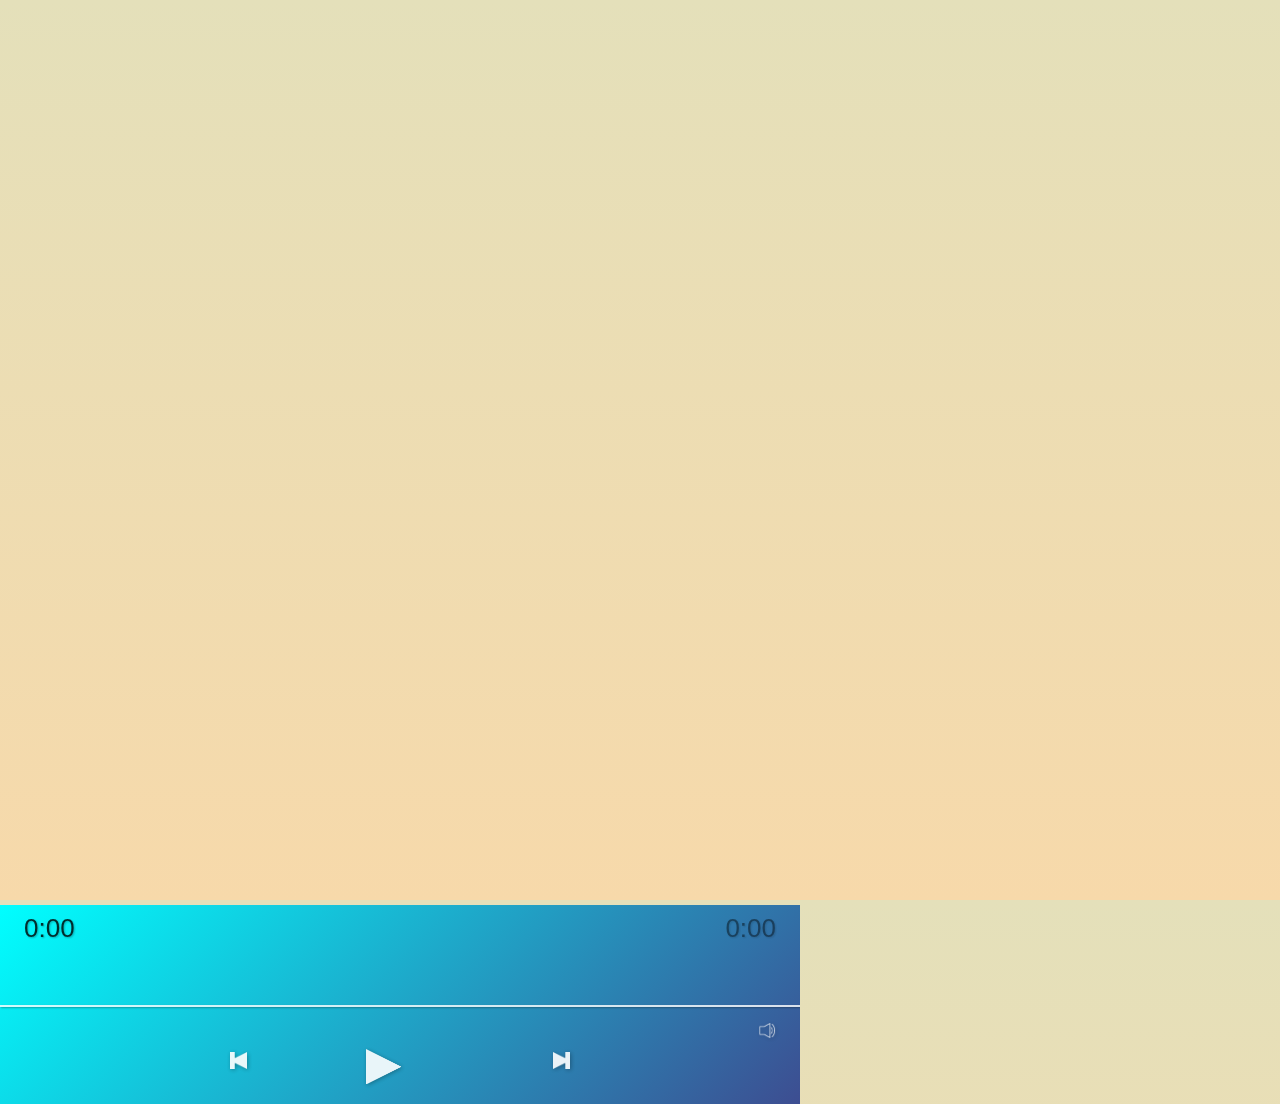
==== index.html @ c6e497c6 "Adding html player to the scene" ====
<!DOCTYPE html>
<html>
	<head>
		<meta charset="utf-8">
		<title>GESMO</title>
		<meta name=viewport content='width=device-width,initial-scale=1,minimum-scale=1,maximum-scale=1,user-scalable=no,minimal-ui' >

		<!-- threeJs files -->
		<script type="text/javascript" src="js/three.min.js"></script>
		<script type="text/javascript" src="js/OBJLoader.js"></script>
		<script type="text/javascript" src="js/PLYLoader.js"></script>
		<script type="text/javascript" src="js/TrackballControls.js"></script>
		<script type="text/javascript" src="js/tween.min.js"></script>
		<script type="text/javascript" src="js/CSS3DRenderer.js"></script>
		<!--<script type="text/javascript" src="js/SceneUtils.js"></script> -->

		<!-- for AJAX requests -->
		<script type="text/javascript" src="js/jquery-3.1.1.min.js"></script>

		<!-- leap files -->
		<script type="text/javascript" src="js/leap-0.6.4.js"></script>
		<script type="text/javascript" src="js/leap-plugins-0.1.12.min.js"></script>
  		<script type="text/javascript" src="js/leap.rigged-hand-0.1.7.min.js"></script>

  		<!-- howler files -->
  		<script type="text/javascript" src="js/player/howler.core.js"></script>
  		<script type="text/javascript" src="js/player/siriwave.js"></script>
		<style type="text/css">
			body { font: 12pt monospace; margin: 0; overflow: hidden; background: linear-gradient(#e4e0ba, #f7d9aa);}
		</style>
		<link rel="stylesheet" type="text/css" href="css/styles.css">
	</head>
	<body>
		<div id="container"></div>
		<div id="playerContainer">
			<div id="title">
			    <span id="track"></span>
			    <div id="timer">0:00</div>
			    <div id="duration">0:00</div>
		  	</div>

		  <!-- Controls -->
		  <div class="controlsOuter">
		    <div class="controlsInner">
		      <div id="loading"></div>
		      <div class="btn" id="playBtn"></div>
		      <div class="btn" id="pauseBtn"></div>
		      <div class="btn" id="nextBtn"></div>
		      <div class="btn" id="prevBtn"></div>
		      <div class="btn" id="stopBtn"></div>
		    </div>
		    <div class="btn" id="playlistBtn"></div>
		    <div class="btn" id="volumeBtn"></div>
		  </div>

		  <!-- Progress -->
		  <div id="waveform"></div>
		  <div id="bar"></div>
		  <div id="progress"></div>

		  <!-- Volume -->
		  <div id="volume" class="fadeout">
		    <div id="barFull" class="bar"></div>
		    <div id="barEmpty" class="bar"></div>
		    <div id="sliderBtn"></div>
		  </div>
		</div>
		<script type="text/javascript" src="js/gesmo.js"></script>
		<script type="text/javascript" src="js/DataController.js"></script>
		<script type="text/javascript" src="js/GesmoUI.js"></script>
		<script type="text/javascript" src="js/uiassets.js"></script>
		<script type="text/javascript" src="js/GesmoPlayer.js"></script>
		<script type="text/javascript" src="js/GestureController.js"></script>
		<script type="text/javascript" src="js/main.js"></script>
	</body>
</html>
---- css/styles.css ----
html {
  width: 100%;
  height: 100%;  
  overflow: hidden;
  padding: 0;
  margin: 0;
  outline: 0;
}

#playerContainer {
  position: relative;
  width: 800px;
  height: 200px;
  padding: 0;
  margin: 0;
  overflow: hidden;
  background: #bb71f3;
  background: -moz-linear-gradient(-45deg, #bb71f3 0%, #3d4d91 100%);
  background: -webkit-linear-gradient(-45deg, #bb71f3 0%, #3d4d91 100%);
  background: linear-gradient(135deg, #00FFFF 0%, #3d4d91 100%);
  filter: progid:DXImageTransform.Microsoft.gradient(startColorstr='#bb71f3', endColorstr='#3d4d91', GradientType=1);
  font-family: "Helvetica Neue", "Futura", "Trebuchet MS", Arial;
  -webkit-user-select: none;
  user-select: none;
  -webkit-tap-highlight-color: rgba(255, 255, 255, 0);
}

/* Top Info */
#title {
  position: relative;
  width: 100%;
  top: 3%;
  line-height: 34px;
  height: 34px;
  text-align: center;
  font-size: 34px;
  opacity: 0.9;
  font-weight: 300;
  color: #000;
  text-shadow: 1px 1px 2px rgba(0, 0, 0, 0.33);
}
#timer {
  position: absolute;
  top: 0;
  left: 3%;
  text-align: left;
  font-size: 26px;
  opacity: 0.9;
  font-weight: 300;
  color: #000;
  text-shadow: 1px 1px 2px rgba(0, 0, 0, 0.33);
}
#duration {
  position: absolute;
  top: 0;
  right: 3%;
  text-align: right;
  font-size: 26px;
  opacity: 0.5;
  font-weight: 300;
  color: #000;
  text-shadow: 1px 1px 2px rgba(0, 0, 0, 0.33);
}

/* Controls */
.controlsOuter {
  position: relative;
  width: 100%;
  height: 100%;
}
.controlsInner {
  position: absolute;
  width: 340px;
  height: 40px;
  left: 50%;
  margin: 0 -170px;
  bottom: 50px;
}
.btn {
  position: absolute;
  cursor: pointer;
  opacity: 0.9;
  -webkit-filter: drop-shadow(1px 1px 2px rgba(0, 0, 0, 0.33));
  filter: drop-shadow(1px 1px 2px rgba(0, 0, 0, 0.33));
  -webkit-user-select: none;
  user-select: none;
}
.btn:hover {
  opacity: 1;
}
#playBtn {
  background-image: url('[data-uri]');
  background-size: cover;
  width: 35px;
  height: 35px;
  left: 50%;
  margin: auto -34.5px;
}
#pauseBtn {
  background-image: url('[data-uri]');
  background-size: cover;
  width: 35px;
  height: 35px;
  left: 50%;
  margin: auto -34.5px;
  display: none;
}
#prevBtn {
  background-image: url('[data-uri]');
  background-size: cover;
  width: 17px;
  height: 17px;
  left: 0;
  top: 50%;
  margin: -17.5px auto;
}
#nextBtn {
  background-image: url('[data-uri]');
  background-size: cover;
  width: 17px;
  height: 17px;
  right: 0;
  top: 50%;
  margin: -17.5px auto;
}
#playlistBtn {
  #background-image: url('[data-uri]');
  background-image: ('minus_circle-128.png')
  width: 35px;
  height: 35px;
  top: 50%;
  left: 3%;
  margin: -17.5px auto;
}
#volumeBtn {
  background-image: url('[data-uri]');
   background-size: cover;
  width: 17px;
  height: 17px;
  top: 50%;
  right: 3%;
  margin: -17.5px auto;
}

/* Progress */
#waveform {
  width: 100%;
  height: 30%;
  position: absolute;
  left: 0;
  top: 50%;
  margin: -15% auto;
  display: none;
  cursor: pointer;
  opacity: 0.8;
  -webkit-user-select: none;
  user-select: none;
}
#waveform:hover {
  opacity: 1;
}
#bar {
  position: absolute;
  top: 50%;
  left: 0;
  width: 100%;
  height: 2px;
  background-color: rgba(255, 255, 255, 0.9);
  box-shadow: 1px 1px 2px rgba(0, 0, 0, 0.33);
  opacity: 0.9;
}
#progress {
  position: absolute;
  top: 0;
  left: 0;
  width: 0%;
  height: 100%;
  background-color: rgba(0, 0, 0, 0.1);
  z-index: -1;
}

/* Loading */
#loading {
  position: absolute;
  left: 50%;
  top: 50%;
  margin: -35px;
  width: 70px;
  height: 70px;
  background-color: #000;
  border-radius: 100%;  
  -webkit-animation: sk-scaleout 1.0s infinite ease-in-out;
  animation: sk-scaleout 1.0s infinite ease-in-out;
  display: none;
}
@-webkit-keyframes sk-scaleout {
  0% { -webkit-transform: scale(0) }
  100% {
    -webkit-transform: scale(1.0);
    opacity: 0;
  }
}
@keyframes sk-scaleout {
  0% { 
    -webkit-transform: scale(0);
    transform: scale(0);
  } 100% {
    -webkit-transform: scale(1.0);
    transform: scale(1.0);
    opacity: 0;
  }
}

/* Volume */
#volume {
  width: 100%;
  height: 100%;
  position: absolute;
  top: 0;
  left: 0;
  background-color: rgba(0, 0, 0, 0.5);
  touch-action: none;
  -webkit-user-select: none;
  -webkit-tap-highlight-color: rgba(0, 0, 0, 0);
  display: none;
}
.bar {
  position: absolute;
  top: 50%;
  left: 5%;
  margin: -5px auto;
  height: 10px;
  background-color: rgba(255, 255, 255, 0.9);
  box-shadow: 1px 1px 2px rgba(0, 0, 0, 0.33);
}
#barEmpty {
  width: 90%;
  opacity: 0.5;
  box-shadow: none;
  cursor: pointer;
}
#barFull {
  width: 90%;
}
#sliderBtn {
  width: 50px;
  height: 50px;
  position: absolute;
  top: 50%;
  left: 93.25%;
  margin: -25px auto;
  background-color: rgba(255, 255, 255, 0.8);
  box-shadow: 1px 1px 5px rgba(0, 0, 0, 0.33);
  border-radius: 25px;
  cursor: pointer;
}

/* Fade-In */
.fadeout {
  webkit-animation: fadeout 0.5s;
  -ms-animation: fadeout 0.5s;
  animation: fadeout 0.5s;
}
.fadein {
  webkit-animation: fadein 0.5s;
  -ms-animation: fadein 0.5s;
  animation: fadein 0.5s;
}
@keyframes fadein {
  from { opacity: 0; }
  to   { opacity: 1; }
}
@-webkit-keyframes fadein {
  from { opacity: 0; }
  to   { opacity: 1; }
}
@-ms-keyframes fadein {
  from { opacity: 0; }
  to   { opacity: 1; }
}
@keyframes fadeout {
  from { opacity: 1; }
  to   { opacity: 0; }
}
@-webkit-keyframes fadeout {
  from { opacity: 1; }
  to   { opacity: 0; }
}
@-ms-keyframes fadeout {
  from { opacity: 1; }
  to   { opacity: 0; }
}
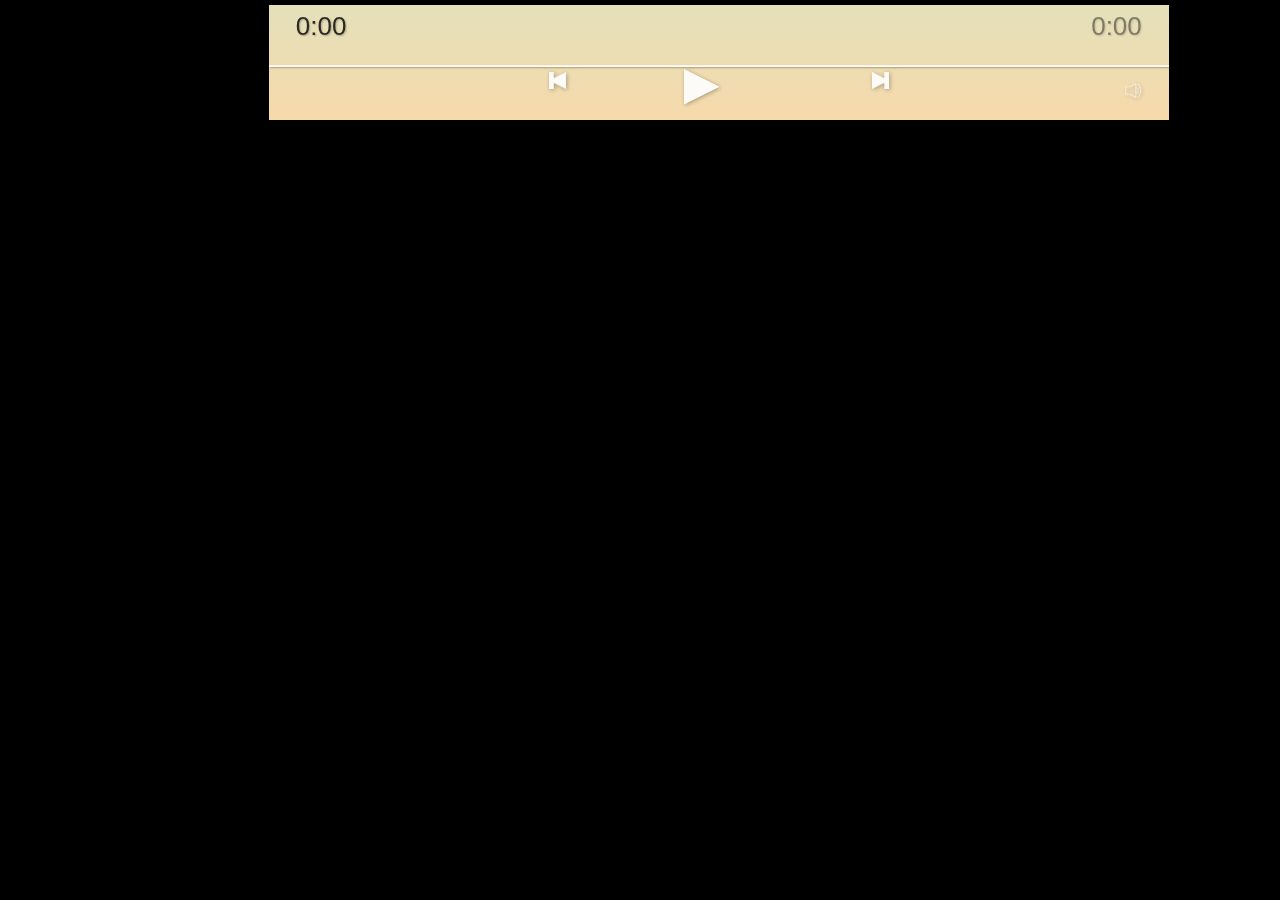
==== commit c47699b4: "The new version" ====
--- a/index.html
+++ b/index.html
@@ -8,8 +8,7 @@
 		<!-- threeJs files -->
 		<script type="text/javascript" src="js/three.min.js"></script>
 		<script type="text/javascript" src="js/OBJLoader.js"></script>
-		<script type="text/javascript" src="js/PLYLoader.js"></script>
-		<script type="text/javascript" src="js/TrackballControls.js"></script>
+		<script type="text/javascript" src="js/MTLLoader.js"></script>
 		<script type="text/javascript" src="js/tween.min.js"></script>
 		<script type="text/javascript" src="js/CSS3DRenderer.js"></script>
 		<!--<script type="text/javascript" src="js/SceneUtils.js"></script> -->
@@ -26,12 +25,104 @@
   		<script type="text/javascript" src="js/player/howler.core.js"></script>
   		<script type="text/javascript" src="js/player/siriwave.js"></script>
 		<style type="text/css">
-			body { font: 12pt monospace; margin: 0; overflow: hidden; background: linear-gradient(#e4e0ba, #f7d9aa);}
+			body { font: 12pt monospace; margin: 0; overflow: hidden; background-color: #000000;}
+
+			/*#curtainContainer {
+				position: absolute;
+				top: 0;
+				left: 0;
+				width: 100%;
+				height: 100%;
+				z-index: 999;
+			}
+
+			.openingCurtain {
+				position: relative;
+				width: 49.5%;
+				height: 100%;
+				background: black;
+				border: 5px dashed gray;
+				z-index: 1000;
+			}
+
+			#leftCurtain {
+				border-left: none;
+				float: left;
+			}
+
+			#rightCurtain{
+				float: right;
+				border-right: none;
+			}
+
+			#messageboard{
+				width: 500px;
+				height: 100%;
+				position: relative;
+				margin: auto auto;
+				border: 5px dashed gray;
+				background: black;
+				color: white;
+				text-align: center;
+				font-size: 20px;
+				z-index: 1000;
+				vertical-align: middle;
+			}
+
+			#messageboard p{
+				position: absolute;
+				top: 50%;
+				text-align: center;
+				vertical-align: middle;
+				display: block;
+			}*/
+
+			.tile {
+				width: 120px;
+				height: 160px;
+				box-shadow: 0px 0px 12px rgba(0,255,255,0.5);
+				border: 1px solid rgba(127,255,255,0.25);
+				text-align: center;
+				cursor: default;
+			}
+
+			.tile:hover {
+				box-shadow: 0px 0px 12px rgba(0,255,255,0.75);
+				border: 1px solid rgba(127,255,255,0.75);
+			}
+
+				.tile .number {
+					position: absolute;
+					top: 20px;
+					right: 20px;
+					font-size: 12px;
+					color: rgba(127,255,255,0.75);
+				}
+
+				.tile .title {
+					position: absolute;
+					top: 40px;
+					left: 0px;
+					right: 0px;
+					font-size: 60px;
+					font-weight: bold;
+					color: rgba(255,255,255,0.75);
+					text-shadow: 0 0 10px rgba(0,255,255,0.95);
+				}
+
+				.tile .details {
+					position: absolute;
+					bottom: 15px;
+					left: 0px;
+					right: 0px;
+					font-size: 12px;
+					color: rgba(127,255,255,0.75);
+				}
 		</style>
 		<link rel="stylesheet" type="text/css" href="css/styles.css">
 	</head>
 	<body>
-		<div id="container"></div>
+		<!--<div id="container"></div>-->
 		<div id="playerContainer">
 			<div id="title">
 			    <span id="track"></span>
@@ -49,7 +140,6 @@
 		      <div class="btn" id="prevBtn"></div>
 		      <div class="btn" id="stopBtn"></div>
 		    </div>
-		    <div class="btn" id="playlistBtn"></div>
 		    <div class="btn" id="volumeBtn"></div>
 		  </div>
 
@@ -65,10 +155,15 @@
 		    <div id="sliderBtn"></div>
 		  </div>
 		</div>
+		<!--<div id="curtainContainer">
+			<div id="leftCurtain" class="openingCurtain"></div>
+			<div id="rightCurtain" class="openingCurtain"></div>
+			<div id="messageboard"></div>
+		</div>-->
 		<script type="text/javascript" src="js/gesmo.js"></script>
 		<script type="text/javascript" src="js/DataController.js"></script>
-		<script type="text/javascript" src="js/GesmoUI.js"></script>
-		<script type="text/javascript" src="js/uiassets.js"></script>
+		<script type="text/javascript" src="js/UIController.js"></script>
+		<script type="text/javascript" src="js/HomeView.js"></script>
 		<script type="text/javascript" src="js/GesmoPlayer.js"></script>
 		<script type="text/javascript" src="js/GestureController.js"></script>
 		<script type="text/javascript" src="js/main.js"></script>
--- a/css/styles.css
+++ b/css/styles.css
@@ -9,15 +9,17 @@
 
 #playerContainer {
   position: relative;
-  width: 800px;
-  height: 200px;
+  width: 900px;
+  height: 120px;
+  left: 21%;
+  top: 5px;
   padding: 0;
   margin: 0;
   overflow: hidden;
   background: #bb71f3;
   background: -moz-linear-gradient(-45deg, #bb71f3 0%, #3d4d91 100%);
   background: -webkit-linear-gradient(-45deg, #bb71f3 0%, #3d4d91 100%);
-  background: linear-gradient(135deg, #00FFFF 0%, #3d4d91 100%);
+  background: linear-gradient(#e4e0ba, #f7d9aa);
   filter: progid:DXImageTransform.Microsoft.gradient(startColorstr='#bb71f3', endColorstr='#3d4d91', GradientType=1);
   font-family: "Helvetica Neue", "Futura", "Trebuchet MS", Arial;
   -webkit-user-select: none;
@@ -148,8 +150,8 @@
   height: 30%;
   position: absolute;
   left: 0;
-  top: 50%;
-  margin: -15% auto;
+  top: 0;
+  margin: 5% auto;
   display: none;
   cursor: pointer;
   opacity: 0.8;
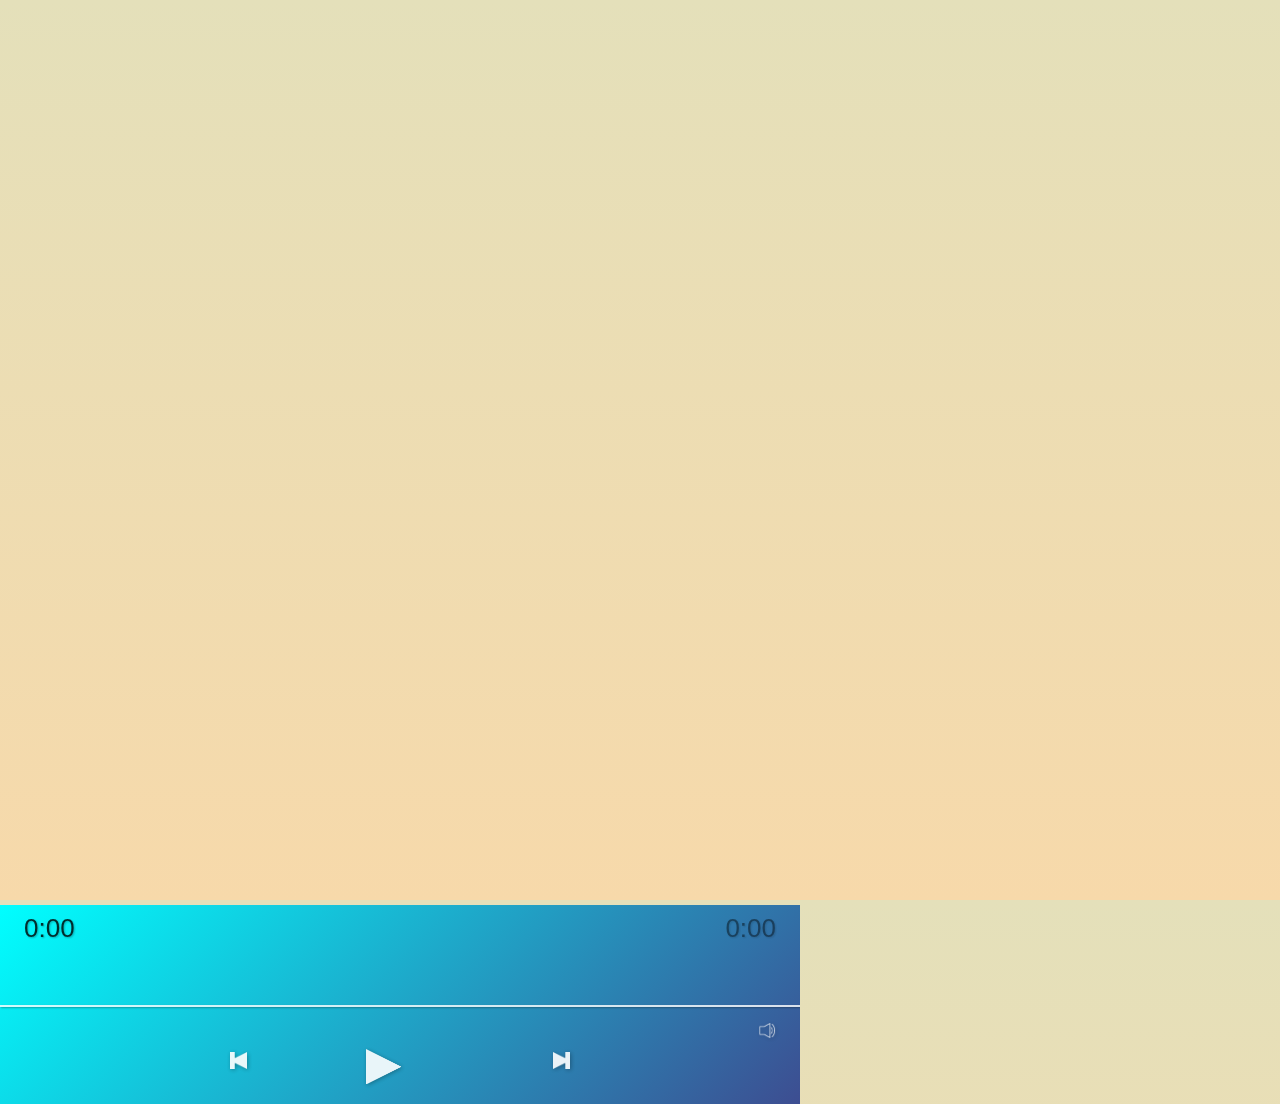
==== commit 67803cc0: "Revert "The new version"" ====
--- a/index.html
+++ b/index.html
@@ -8,7 +8,8 @@
 		<!-- threeJs files -->
 		<script type="text/javascript" src="js/three.min.js"></script>
 		<script type="text/javascript" src="js/OBJLoader.js"></script>
-		<script type="text/javascript" src="js/MTLLoader.js"></script>
+		<script type="text/javascript" src="js/PLYLoader.js"></script>
+		<script type="text/javascript" src="js/TrackballControls.js"></script>
 		<script type="text/javascript" src="js/tween.min.js"></script>
 		<script type="text/javascript" src="js/CSS3DRenderer.js"></script>
 		<!--<script type="text/javascript" src="js/SceneUtils.js"></script> -->
@@ -25,104 +26,12 @@
   		<script type="text/javascript" src="js/player/howler.core.js"></script>
   		<script type="text/javascript" src="js/player/siriwave.js"></script>
 		<style type="text/css">
-			body { font: 12pt monospace; margin: 0; overflow: hidden; background-color: #000000;}
-
-			/*#curtainContainer {
-				position: absolute;
-				top: 0;
-				left: 0;
-				width: 100%;
-				height: 100%;
-				z-index: 999;
-			}
-
-			.openingCurtain {
-				position: relative;
-				width: 49.5%;
-				height: 100%;
-				background: black;
-				border: 5px dashed gray;
-				z-index: 1000;
-			}
-
-			#leftCurtain {
-				border-left: none;
-				float: left;
-			}
-
-			#rightCurtain{
-				float: right;
-				border-right: none;
-			}
-
-			#messageboard{
-				width: 500px;
-				height: 100%;
-				position: relative;
-				margin: auto auto;
-				border: 5px dashed gray;
-				background: black;
-				color: white;
-				text-align: center;
-				font-size: 20px;
-				z-index: 1000;
-				vertical-align: middle;
-			}
-
-			#messageboard p{
-				position: absolute;
-				top: 50%;
-				text-align: center;
-				vertical-align: middle;
-				display: block;
-			}*/
-
-			.tile {
-				width: 120px;
-				height: 160px;
-				box-shadow: 0px 0px 12px rgba(0,255,255,0.5);
-				border: 1px solid rgba(127,255,255,0.25);
-				text-align: center;
-				cursor: default;
-			}
-
-			.tile:hover {
-				box-shadow: 0px 0px 12px rgba(0,255,255,0.75);
-				border: 1px solid rgba(127,255,255,0.75);
-			}
-
-				.tile .number {
-					position: absolute;
-					top: 20px;
-					right: 20px;
-					font-size: 12px;
-					color: rgba(127,255,255,0.75);
-				}
-
-				.tile .title {
-					position: absolute;
-					top: 40px;
-					left: 0px;
-					right: 0px;
-					font-size: 60px;
-					font-weight: bold;
-					color: rgba(255,255,255,0.75);
-					text-shadow: 0 0 10px rgba(0,255,255,0.95);
-				}
-
-				.tile .details {
-					position: absolute;
-					bottom: 15px;
-					left: 0px;
-					right: 0px;
-					font-size: 12px;
-					color: rgba(127,255,255,0.75);
-				}
+			body { font: 12pt monospace; margin: 0; overflow: hidden; background: linear-gradient(#e4e0ba, #f7d9aa);}
 		</style>
 		<link rel="stylesheet" type="text/css" href="css/styles.css">
 	</head>
 	<body>
-		<!--<div id="container"></div>-->
+		<div id="container"></div>
 		<div id="playerContainer">
 			<div id="title">
 			    <span id="track"></span>
@@ -140,6 +49,7 @@
 		      <div class="btn" id="prevBtn"></div>
 		      <div class="btn" id="stopBtn"></div>
 		    </div>
+		    <div class="btn" id="playlistBtn"></div>
 		    <div class="btn" id="volumeBtn"></div>
 		  </div>
 
@@ -155,15 +65,10 @@
 		    <div id="sliderBtn"></div>
 		  </div>
 		</div>
-		<!--<div id="curtainContainer">
-			<div id="leftCurtain" class="openingCurtain"></div>
-			<div id="rightCurtain" class="openingCurtain"></div>
-			<div id="messageboard"></div>
-		</div>-->
 		<script type="text/javascript" src="js/gesmo.js"></script>
 		<script type="text/javascript" src="js/DataController.js"></script>
-		<script type="text/javascript" src="js/UIController.js"></script>
-		<script type="text/javascript" src="js/HomeView.js"></script>
+		<script type="text/javascript" src="js/GesmoUI.js"></script>
+		<script type="text/javascript" src="js/uiassets.js"></script>
 		<script type="text/javascript" src="js/GesmoPlayer.js"></script>
 		<script type="text/javascript" src="js/GestureController.js"></script>
 		<script type="text/javascript" src="js/main.js"></script>
--- a/css/styles.css
+++ b/css/styles.css
@@ -9,17 +9,15 @@
 
 #playerContainer {
   position: relative;
-  width: 900px;
-  height: 120px;
-  left: 21%;
-  top: 5px;
+  width: 800px;
+  height: 200px;
   padding: 0;
   margin: 0;
   overflow: hidden;
   background: #bb71f3;
   background: -moz-linear-gradient(-45deg, #bb71f3 0%, #3d4d91 100%);
   background: -webkit-linear-gradient(-45deg, #bb71f3 0%, #3d4d91 100%);
-  background: linear-gradient(#e4e0ba, #f7d9aa);
+  background: linear-gradient(135deg, #00FFFF 0%, #3d4d91 100%);
   filter: progid:DXImageTransform.Microsoft.gradient(startColorstr='#bb71f3', endColorstr='#3d4d91', GradientType=1);
   font-family: "Helvetica Neue", "Futura", "Trebuchet MS", Arial;
   -webkit-user-select: none;
@@ -150,8 +148,8 @@
   height: 30%;
   position: absolute;
   left: 0;
-  top: 0;
-  margin: 5% auto;
+  top: 50%;
+  margin: -15% auto;
   display: none;
   cursor: pointer;
   opacity: 0.8;
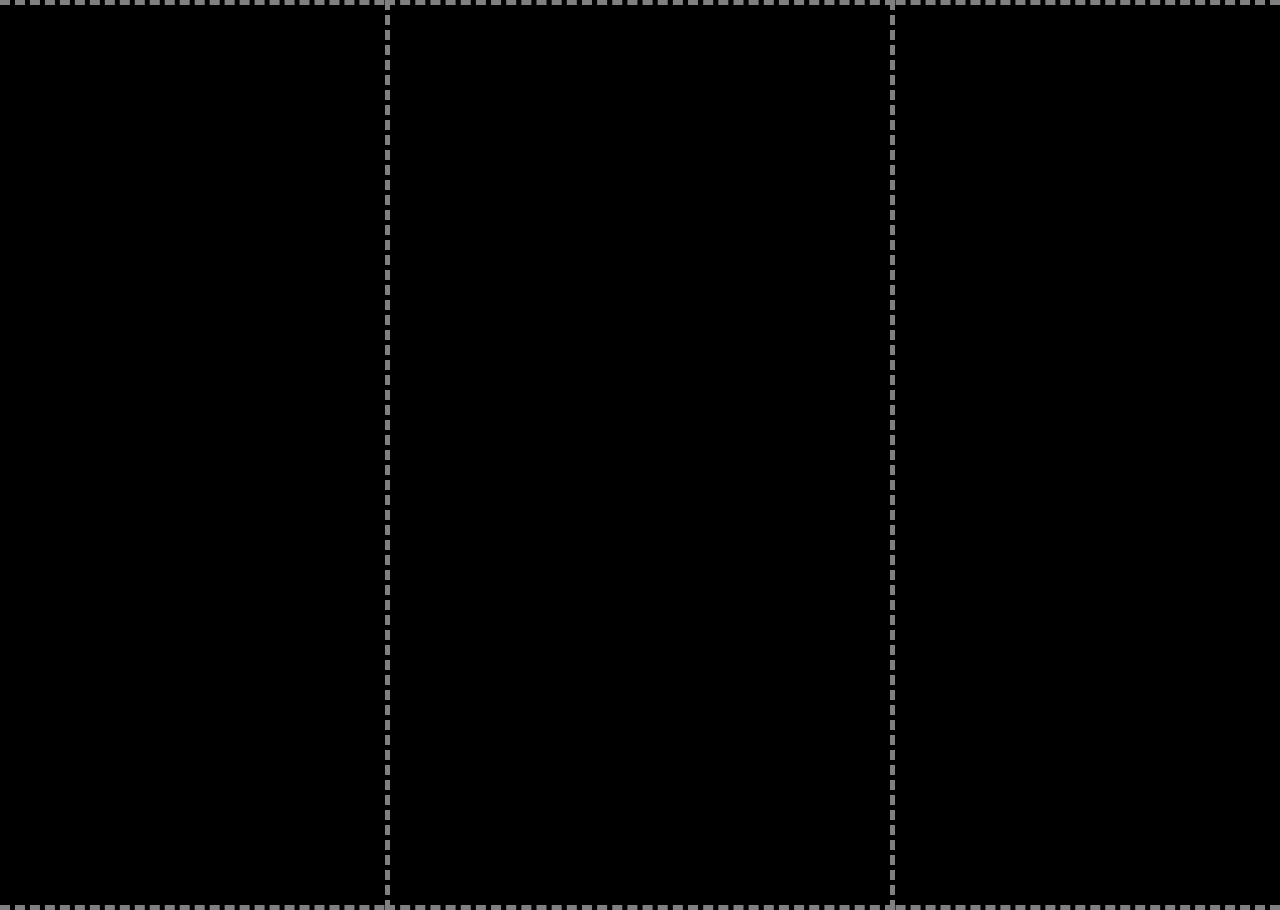
==== commit 480bc737: "Reverting to demo version" ====
--- a/index.html
+++ b/index.html
@@ -8,7 +8,7 @@
 		<!-- threeJs files -->
 		<script type="text/javascript" src="js/three.min.js"></script>
 		<script type="text/javascript" src="js/OBJLoader.js"></script>
-		<script type="text/javascript" src="js/PLYLoader.js"></script>
+		<script type="text/javascript" src="js/MTLLoader.js"></script>
 		<script type="text/javascript" src="js/TrackballControls.js"></script>
 		<script type="text/javascript" src="js/tween.min.js"></script>
 		<script type="text/javascript" src="js/CSS3DRenderer.js"></script>
@@ -27,11 +27,61 @@
   		<script type="text/javascript" src="js/player/siriwave.js"></script>
 		<style type="text/css">
 			body { font: 12pt monospace; margin: 0; overflow: hidden; background: linear-gradient(#e4e0ba, #f7d9aa);}
+
+			#curtainContainer {
+				position: absolute;
+				top: 0;
+				left: 0;
+				width: 100%;
+				height: 100%;
+				z-index: 999;
+			}
+
+			.openingCurtain {
+				position: relative;
+				width: 49.5%;
+				height: 100%;
+				background: black;
+				border: 5px dashed gray;
+				z-index: 1000;
+			}
+
+			#leftCurtain {
+				border-left: none;
+				float: left;
+			}
+
+			#rightCurtain{
+				float: right;
+				border-right: none;
+			}
+
+			#messageboard{
+				width: 500px;
+				height: 100%;
+				position: relative;
+				margin: auto auto;
+				border: 5px dashed gray;
+				background: black;
+				color: white;
+				text-align: center;
+				font-size: 20px;
+				z-index: 1000;
+				vertical-align: middle;
+			}
+
+			#messageboard p{
+				position: absolute;
+				top: 50%;
+				text-align: center;
+				vertical-align: middle;
+				display: block;
+			}
 		</style>
 		<link rel="stylesheet" type="text/css" href="css/styles.css">
 	</head>
 	<body>
-		<div id="container"></div>
+		<!--<div id="container"></div>-->
 		<div id="playerContainer">
 			<div id="title">
 			    <span id="track"></span>
@@ -49,7 +99,6 @@
 		      <div class="btn" id="prevBtn"></div>
 		      <div class="btn" id="stopBtn"></div>
 		    </div>
-		    <div class="btn" id="playlistBtn"></div>
 		    <div class="btn" id="volumeBtn"></div>
 		  </div>
 
@@ -65,6 +114,11 @@
 		    <div id="sliderBtn"></div>
 		  </div>
 		</div>
+		<div id="curtainContainer">
+			<div id="leftCurtain" class="openingCurtain"></div>
+			<div id="rightCurtain" class="openingCurtain"></div>
+			<div id="messageboard"></div>
+		</div>
 		<script type="text/javascript" src="js/gesmo.js"></script>
 		<script type="text/javascript" src="js/DataController.js"></script>
 		<script type="text/javascript" src="js/GesmoUI.js"></script>
--- a/css/styles.css
+++ b/css/styles.css
@@ -9,15 +9,17 @@
 
 #playerContainer {
   position: relative;
-  width: 800px;
-  height: 200px;
+  width: 900px;
+  height: 120px;
+  left: 21%;
+  top: 5px;
   padding: 0;
   margin: 0;
   overflow: hidden;
   background: #bb71f3;
   background: -moz-linear-gradient(-45deg, #bb71f3 0%, #3d4d91 100%);
   background: -webkit-linear-gradient(-45deg, #bb71f3 0%, #3d4d91 100%);
-  background: linear-gradient(135deg, #00FFFF 0%, #3d4d91 100%);
+  background: linear-gradient(#e4e0ba, #f7d9aa);
   filter: progid:DXImageTransform.Microsoft.gradient(startColorstr='#bb71f3', endColorstr='#3d4d91', GradientType=1);
   font-family: "Helvetica Neue", "Futura", "Trebuchet MS", Arial;
   -webkit-user-select: none;
@@ -148,8 +150,8 @@
   height: 30%;
   position: absolute;
   left: 0;
-  top: 50%;
-  margin: -15% auto;
+  top: 0;
+  margin: 5% auto;
   display: none;
   cursor: pointer;
   opacity: 0.8;
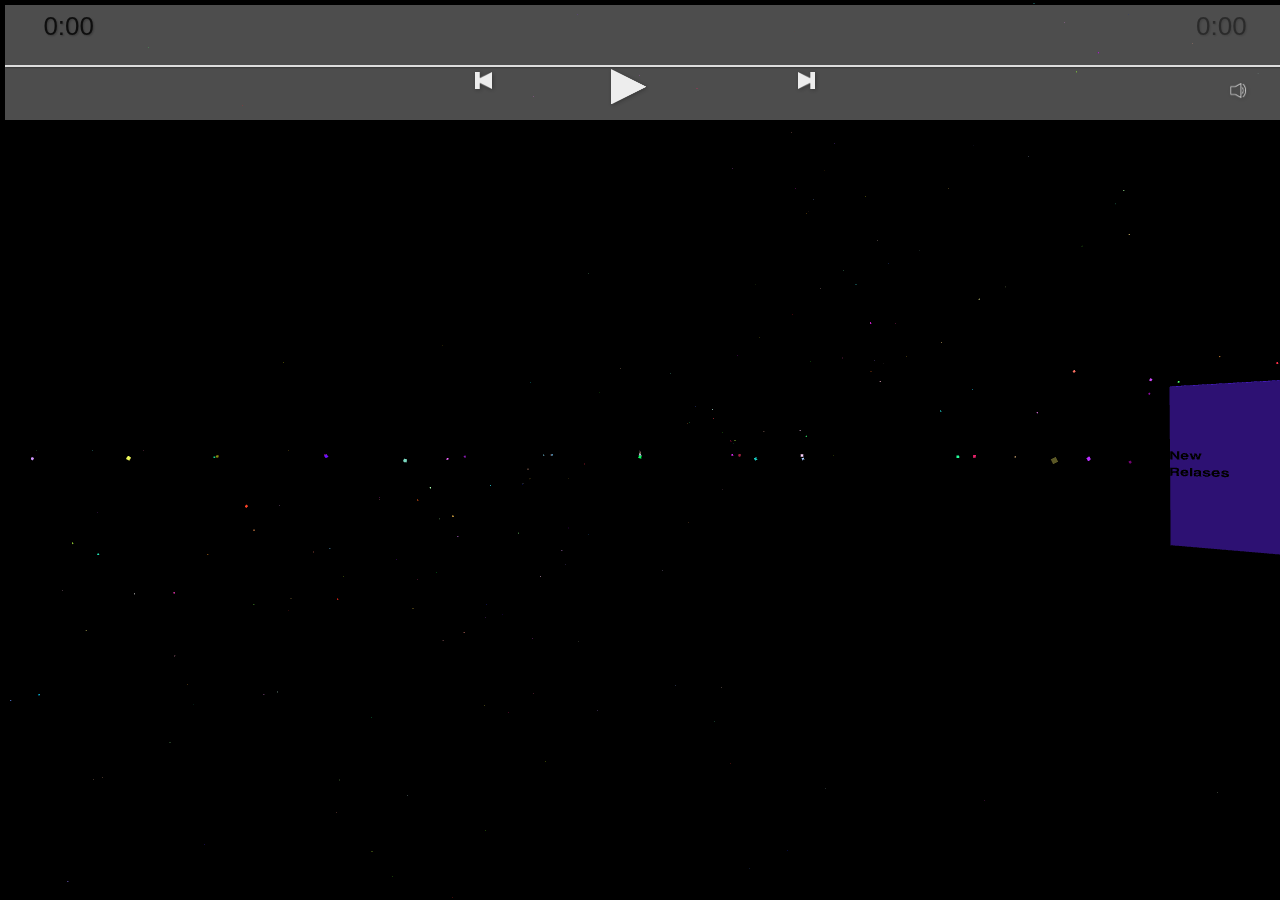
==== commit c7ee9a70: "UI Changes" ====
--- a/index.html
+++ b/index.html
@@ -26,7 +26,7 @@
   		<script type="text/javascript" src="js/player/howler.core.js"></script>
   		<script type="text/javascript" src="js/player/siriwave.js"></script>
 		<style type="text/css">
-			body { font: 12pt monospace; margin: 0; overflow: hidden; background: linear-gradient(#e4e0ba, #f7d9aa);}
+			body { font: 12pt monospace; margin: 0; overflow: hidden; background-color: black;}
 
 			#curtainContainer {
 				position: absolute;
@@ -114,11 +114,11 @@
 		    <div id="sliderBtn"></div>
 		  </div>
 		</div>
-		<div id="curtainContainer">
+		<!-- <div id="curtainContainer">
 			<div id="leftCurtain" class="openingCurtain"></div>
 			<div id="rightCurtain" class="openingCurtain"></div>
 			<div id="messageboard"></div>
-		</div>
+		</div> -->
 		<script type="text/javascript" src="js/gesmo.js"></script>
 		<script type="text/javascript" src="js/DataController.js"></script>
 		<script type="text/javascript" src="js/GesmoUI.js"></script>
--- a/css/styles.css
+++ b/css/styles.css
@@ -9,17 +9,13 @@
 
 #playerContainer {
   position: relative;
-  width: 900px;
+  width: 100%;
   height: 120px;
-  left: 21%;
   top: 5px;
   padding: 0;
-  margin: 0;
+  margin: 0 5px;
   overflow: hidden;
-  background: #bb71f3;
-  background: -moz-linear-gradient(-45deg, #bb71f3 0%, #3d4d91 100%);
-  background: -webkit-linear-gradient(-45deg, #bb71f3 0%, #3d4d91 100%);
-  background: linear-gradient(#e4e0ba, #f7d9aa);
+  background-color: rgba(255, 255, 255, 0.3);
   filter: progid:DXImageTransform.Microsoft.gradient(startColorstr='#bb71f3', endColorstr='#3d4d91', GradientType=1);
   font-family: "Helvetica Neue", "Futura", "Trebuchet MS", Arial;
   -webkit-user-select: none;
@@ -151,10 +147,10 @@
   position: absolute;
   left: 0;
   top: 0;
-  margin: 5% auto;
-  display: none;
-  cursor: pointer;
-  opacity: 0.8;
+  margin: auto;
+  display: none;
+  cursor: pointer;
+  opacity: 1;
   -webkit-user-select: none;
   user-select: none;
 }
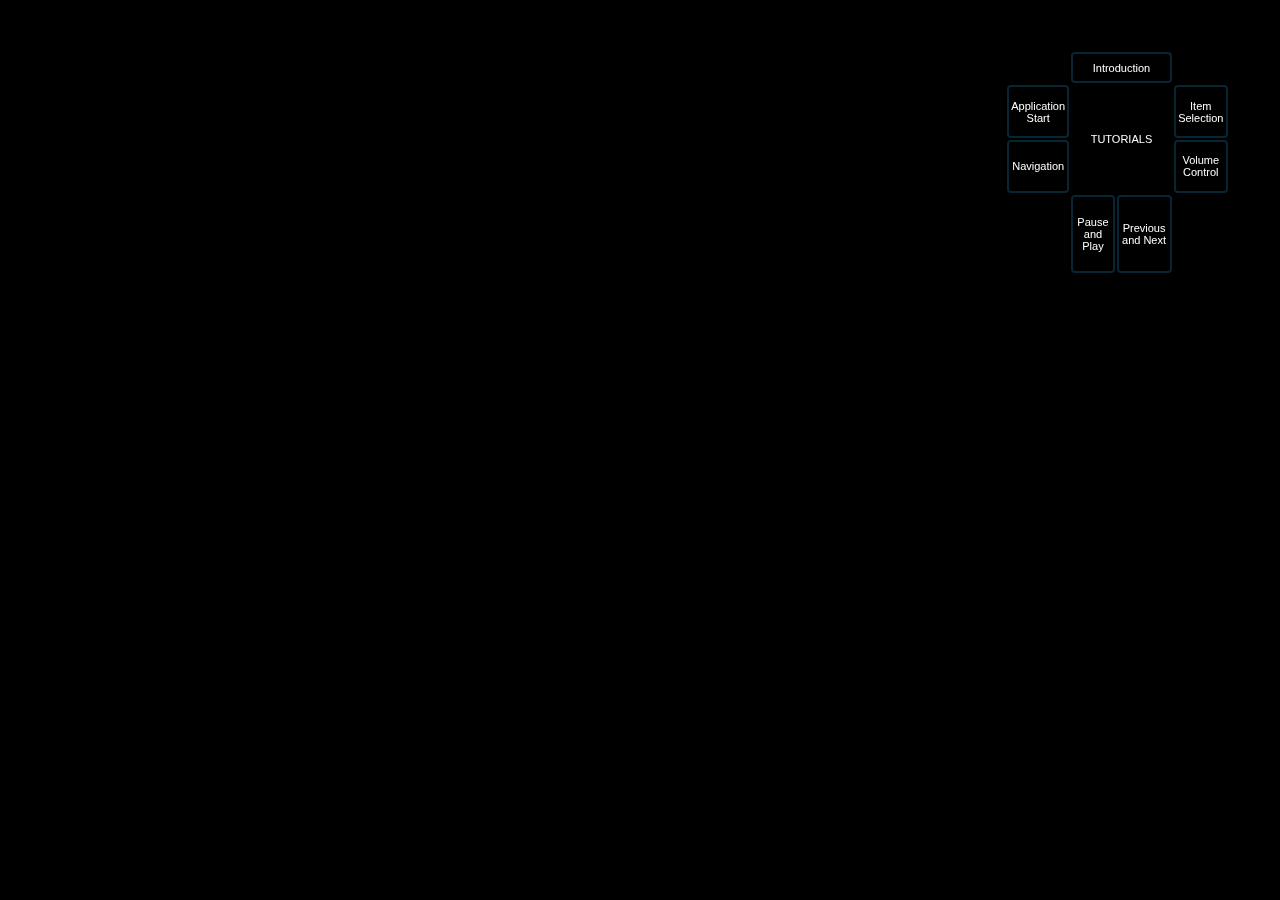
==== commit 7b06a5c3: "Final User Study version" ====
--- a/index.html
+++ b/index.html
@@ -25,62 +25,135 @@
   		<!-- howler files -->
   		<script type="text/javascript" src="js/player/howler.core.js"></script>
   		<script type="text/javascript" src="js/player/siriwave.js"></script>
+  		<link rel="stylesheet" type="text/css" href="//fonts.googleapis.com/css?family=Droid+Serif" />
 		<style type="text/css">
-			body { font: 12pt monospace; margin: 0; overflow: hidden; background-color: black;}
+			body { font-size: 12pt; font-family: "Droid Serif"; margin: 0; overflow: hidden; background-color: black;}
+			
+			#userMap{
+				  position: absolute;
+				  width: 225px;
+				  height: 225px;
+				  padding: 0;
+				  margin: 50px 50px;
+				  overflow: hidden;
+				  background: transparent;
+				  font-family: "Helvetica Neue", "Futura", "Trebuchet MS", Arial;
+				  -webkit-user-select: none;
+				  user-select: none;
+				  -webkit-tap-highlight-color: rgba(255, 255, 255, 0);
+				  z-index: 999;
+				 font-size: 11px;
+				 color: white;
+				 display: none;
+			}
 
-			#curtainContainer {
-				position: absolute;
-				top: 0;
-				left: 0;
+			#userMap table {
 				width: 100%;
 				height: 100%;
-				z-index: 999;
 			}
 
-			.openingCurtain {
-				position: relative;
-				width: 49.5%;
-				height: 100%;
-				background: black;
-				border: 5px dashed gray;
-				z-index: 1000;
+			#userMap td {
+				text-align: center;
 			}
 
-			#leftCurtain {
-				border-left: none;
-				float: left;
+			#userMap .box{
+				padding: 0;
+				border: 2px solid rgba(33, 148, 206, 0.25);
+				border-radius:4px 4px;
 			}
 
-			#rightCurtain{
-				float: right;
-				border-right: none;
+			#tuts{
+				  position: absolute;
+				  width: 225px;
+				  height: 225px;
+				  padding: 0;
+				  right: 0;
+				  margin: 50px 50px;
+				  overflow: hidden;
+				  background: transparent;
+				  font-family: "Helvetica Neue", "Futura", "Trebuchet MS", Arial;
+				  -webkit-user-select: none;
+				  user-select: none;
+				  -webkit-tap-highlight-color: rgba(255, 255, 255, 0);
+				  z-index: 999;
+				 font-size: 11px;
+				 color: white;
 			}
 
-			#messageboard{
-				width: 500px;
+			#tuts table {
+				width: 100%;
 				height: 100%;
-				position: relative;
-				margin: auto auto;
-				border: 5px dashed gray;
-				background: black;
-				color: white;
-				text-align: center;
-				font-size: 20px;
-				z-index: 1000;
-				vertical-align: middle;
 			}
 
-			#messageboard p{
-				position: absolute;
-				top: 50%;
+			#tuts td {
 				text-align: center;
-				vertical-align: middle;
-				display: block;
+			}
+
+			#tuts .box{
+				padding: 0px;
+				border: 2px solid rgba(33, 148, 206, 0.25);
+				border-radius:4px 4px;
+				background: transparent;
+				cursor: pointer;
+			}
+
+			#tuts .box:hover {
+				border-color: rgba(33, 148, 206, 1);
+				background: rgba(33, 148, 206, 0.25);
 			}
 		</style>
 		<link rel="stylesheet" type="text/css" href="css/styles.css">
 	</head>
 	<body>
+		 <div id="userMap">
+		 	<table>
+		 		<tr>
+		 			<td></td>
+		 			<td class="box" colspan="3">New Releases</td>
+		 			<td></td>
+		 		</tr>
+		 		<tr>
+		 			<td class="box" rowspan="3">Artists</td>
+		 			<td rowspan="3" colspan="3">MAP</td>
+		 			<td class="box" rowspan="3">Charts</td>
+		 		</tr>
+		 		<tr></tr>
+		 		<tr></tr>
+		 		<tr>
+		 			<td></td>
+		 			<td class="box" colspan="3">Queue</td>
+		 			<td></td>
+		 		</tr>
+		 	</table>
+		 </div>
+		 <div id="tuts">
+		 	<table>
+		 		<tr>
+		 			<td></td>
+		 			<td id="introduction" class="box" colspan="4">Introduction</td>
+		 			<td></td>
+		 		</tr>
+		 		<tr>
+		 			<td id="applicationStart" class="box" rowspan="2">Application Start</td>
+		 			<td rowspan="4" colspan="4">TUTORIALS</td>
+		 			<td id="itemSelection" class="box" rowspan="2">Item Selection</td>
+		 		</tr>
+		 		<tr>
+		 		</tr>
+		 		<tr>
+		 			<td id="navigation" class="box" rowspan="2">Navigation</td>
+		 			<td id="volumeControl" class="box" rowspan="2">Volume Control</td>
+		 		</tr>
+		 		<tr>
+		 		</tr>
+		 		<tr>
+		 			<td></td>
+		 			<td id="pauseAndPlay" class="box" colspan="2">Pause and Play</td>
+		 			<td id="nextAndPrevious" class="box" colspan="2">Previous and Next</td>
+		 			<td></td>
+		 		</tr>
+		 	</table>
+		 </div>
 		<!--<div id="container"></div>-->
 		<div id="playerContainer">
 			<div id="title">
@@ -88,38 +161,29 @@
 			    <div id="timer">0:00</div>
 			    <div id="duration">0:00</div>
 		  	</div>
-
-		  <!-- Controls -->
-		  <div class="controlsOuter">
+		  <!-- Progress -->
+		  <div id="progress"></div>
+		</div>
+		<div class="controlsOuter">
+		    <div class="btn" id="volumeBtn"></div>
 		    <div class="controlsInner">
 		      <div id="loading"></div>
+		      <div id="waveform"></div>
+		      		  <!-- Volume -->
+			  <div id="volume" class="fadeout">
+			    <div id="barFull" class="bar"></div>
+			    <div id="barEmpty" class="bar"></div>
+			    <div id="sliderBtn"></div>
+			  </div>
 		      <div class="btn" id="playBtn"></div>
 		      <div class="btn" id="pauseBtn"></div>
 		      <div class="btn" id="nextBtn"></div>
 		      <div class="btn" id="prevBtn"></div>
 		      <div class="btn" id="stopBtn"></div>
-		    </div>
-		    <div class="btn" id="volumeBtn"></div>
-		  </div>
-
-		  <!-- Progress -->
-		  <div id="waveform"></div>
-		  <div id="bar"></div>
-		  <div id="progress"></div>
-
-		  <!-- Volume -->
-		  <div id="volume" class="fadeout">
-		    <div id="barFull" class="bar"></div>
-		    <div id="barEmpty" class="bar"></div>
-		    <div id="sliderBtn"></div>
-		  </div>
-		</div>
-		<!-- <div id="curtainContainer">
-			<div id="leftCurtain" class="openingCurtain"></div>
-			<div id="rightCurtain" class="openingCurtain"></div>
-			<div id="messageboard"></div>
-		</div> -->
+			</div>
+		 </div>
 		<script type="text/javascript" src="js/gesmo.js"></script>
+		<script type="text/javascript" src="js/GesmoLogger.js"></script>
 		<script type="text/javascript" src="js/DataController.js"></script>
 		<script type="text/javascript" src="js/GesmoUI.js"></script>
 		<script type="text/javascript" src="js/uiassets.js"></script>
--- a/css/styles.css
+++ b/css/styles.css
@@ -9,18 +9,25 @@
 
 #playerContainer {
   position: relative;
-  width: 100%;
-  height: 120px;
-  top: 5px;
+  width: 50%;
+  height: 60px;
+  left: 25%;
   padding: 0;
-  margin: 0 5px;
+  margin: 5px 5px;
   overflow: hidden;
-  background-color: rgba(255, 255, 255, 0.3);
-  filter: progid:DXImageTransform.Microsoft.gradient(startColorstr='#bb71f3', endColorstr='#3d4d91', GradientType=1);
-  font-family: "Helvetica Neue", "Futura", "Trebuchet MS", Arial;
+  background: transparent;
+/*  background: #bb71f3;
+  background: -moz-linear-gradient(left, rgba(187, 113, 243, 0), rgba(61, 77, 145, 1));
+  background: -webkit-linear-gradient(left, rgba(187, 113, 243, 0), rgba(61, 77, 145, 1));
+  background: linear-gradient(135deg,  rgba(187, 113, 243, 0.5), rgba(61, 77, 145, 0.5));
+  filter: progid:DXImageTransform.Microsoft.gradient(startColorstr='#bb71f3', endColorstr='#3d4d91', GradientType=1);*/
   -webkit-user-select: none;
   user-select: none;
   -webkit-tap-highlight-color: rgba(255, 255, 255, 0);
+  z-index: 999;
+  border: 2px solid rgba(33, 148, 206, 0.25);
+  border-radius:4px 4px;
+  display: none;
 }
 
 /* Top Info */
@@ -31,10 +38,10 @@
   line-height: 34px;
   height: 34px;
   text-align: center;
-  font-size: 34px;
+  font-size: 20px;
   opacity: 0.9;
   font-weight: 300;
-  color: #000;
+  color: #fff;
   text-shadow: 1px 1px 2px rgba(0, 0, 0, 0.33);
 }
 #timer {
@@ -45,7 +52,7 @@
   font-size: 26px;
   opacity: 0.9;
   font-weight: 300;
-  color: #000;
+  color: #fff;
   text-shadow: 1px 1px 2px rgba(0, 0, 0, 0.33);
 }
 #duration {
@@ -56,23 +63,23 @@
   font-size: 26px;
   opacity: 0.5;
   font-weight: 300;
-  color: #000;
+  color: #fff;
   text-shadow: 1px 1px 2px rgba(0, 0, 0, 0.33);
 }
 
 /* Controls */
 .controlsOuter {
+  position: absolute;
+  width: 100%;
+  height: 100%;
+}
+.controlsInner {
+  background: transparent;
   position: relative;
   width: 100%;
   height: 100%;
-}
-.controlsInner {
-  position: absolute;
-  width: 340px;
-  height: 40px;
-  left: 50%;
-  margin: 0 -170px;
-  bottom: 50px;
+  margin: auto;
+  vertical-align: middle;
 }
 .btn {
   position: absolute;
@@ -82,6 +89,8 @@
   filter: drop-shadow(1px 1px 2px rgba(0, 0, 0, 0.33));
   -webkit-user-select: none;
   user-select: none;
+  top: 50%;
+  left: 50%;
 }
 .btn:hover {
   opacity: 1;
@@ -89,37 +98,34 @@
 #playBtn {
   background-image: url('[data-uri]');
   background-size: cover;
-  width: 35px;
-  height: 35px;
-  left: 50%;
-  margin: auto -34.5px;
+  width: 100px;
+  height: 100px;
+  margin: auto;
+  display: none;
 }
 #pauseBtn {
   background-image: url('[data-uri]');
   background-size: cover;
-  width: 35px;
-  height: 35px;
-  left: 50%;
-  margin: auto -34.5px;
+  width: 100px;
+  height: 100px;
+  margin: auto;
   display: none;
 }
 #prevBtn {
   background-image: url('[data-uri]');
   background-size: cover;
-  width: 17px;
-  height: 17px;
-  left: 0;
-  top: 50%;
-  margin: -17.5px auto;
+  width: 100px;
+  height: 100px;
+  margin: auto;
+  display: none;
 }
 #nextBtn {
   background-image: url('[data-uri]');
   background-size: cover;
-  width: 17px;
-  height: 17px;
-  right: 0;
-  top: 50%;
-  margin: -17.5px auto;
+  width: 100px;
+  height: 100px;
+  margin: auto;
+  display: none;
 }
 #playlistBtn {
   #background-image: url('[data-uri]');
@@ -133,17 +139,18 @@
 #volumeBtn {
   background-image: url('[data-uri]');
    background-size: cover;
-  width: 17px;
-  height: 17px;
+  width: 100px;
+  height: 100px;
   top: 50%;
   right: 3%;
-  margin: -17.5px auto;
+  margin: auto;
+  display: none;
 }
 
 /* Progress */
 #waveform {
   width: 100%;
-  height: 30%;
+  height: 100%;
   position: absolute;
   left: 0;
   top: 0;
@@ -172,9 +179,10 @@
   top: 0;
   left: 0;
   width: 0%;
-  height: 100%;
-  background-color: rgba(0, 0, 0, 0.1);
+  height: 58px;
+  background-color: rgba(33, 148, 206, 0.25);
   z-index: -1;
+  border-radius:4px 4px;
 }
 
 /* Loading */
@@ -185,7 +193,7 @@
   margin: -35px;
   width: 70px;
   height: 70px;
-  background-color: #000;
+  background-color: #fff;
   border-radius: 100%;  
   -webkit-animation: sk-scaleout 1.0s infinite ease-in-out;
   animation: sk-scaleout 1.0s infinite ease-in-out;
